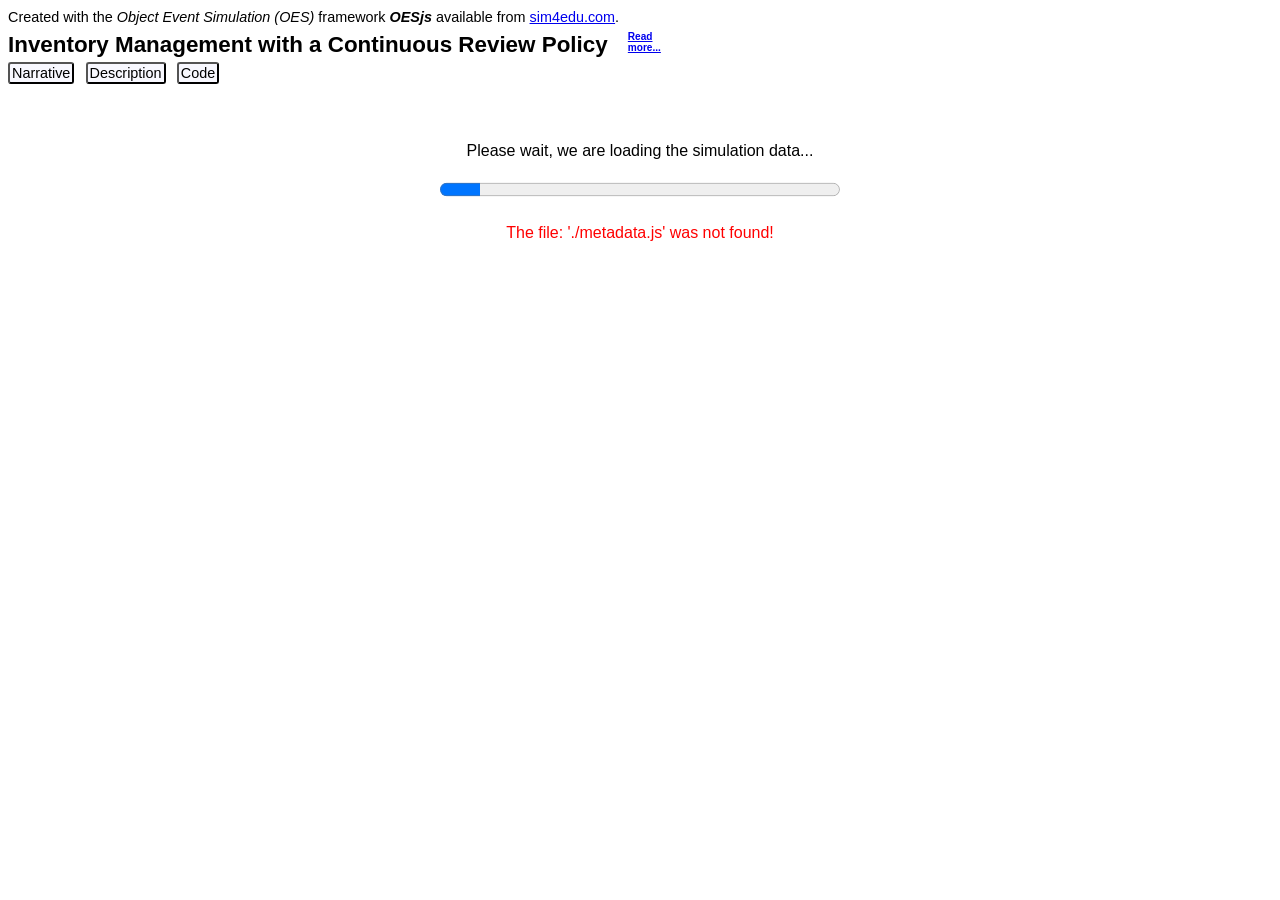
==== index.html @ e2ed5825 "Add files via upload" ====
<!DOCTYPE html>
<html xmlns="http://www.w3.org/1999/xhtml" lang="en-US">
<head>
 <meta charset="UTF-8" />
 <meta http-equiv="X-UA-Compatible" content="IE=edge"/>
 <title>Inventory-1 Object Event Simulation Example</title>
 <meta name="viewport" content="width=device-width, initial-scale = 1.0" />
 <meta name="description"
       content="The model defines an inventory management system for a single product shop with the possibility to choose between a continuous review replenishment policy, and periodic one. For simplicity, customer orders are treated in an abstract way by aggregating all customer orders during a business day into a daily demand event, such that the random variation of the daily order quantity is modeled by a random variable."/>
 <!-- Facebook Open Graph annotations -->
 <meta property="og:site_name" content="Sim4edu"/>
 <meta property="og:title" content="Inventory Management with a Continuous Review Policy"/>
 <meta property="og:locale" content="en" />
 <meta property="og:description"
       content="The model defines an inventory management system for a single product shop with the possibility to choose between a continuous review replenishment policy, and periodic one. For simplicity, customer orders are treated in an abstract way by aggregating all customer orders during a business day into a daily demand event, such that the random variation of the daily order quantity is modeled by a random variable."/>
 <meta property="og:url" content="https://sim4edu.com/sims/4"/>
 <meta property="og:image" content="https://sim4edu.com/img/sim4edu.png"/>  <!-- recommended 1200 x 630 -->
 <meta name="twitter:card" content="summary_large_image">

 <link rel="icon" type="image/png" href="https://sim4edu.com/img/icon-32x32.png" sizes="32x32">
 <link rel="icon" type="image/png" href="https://sim4edu.com/img/icon-16x16.png" sizes="16x16">

 <link rel="stylesheet" type="text/css" href="../framework/simulator-core.css" />
 <link rel="stylesheet" type="text/css" href="../framework/chartist.css" />
 <style id="page-styles">
  form#expost-statistics output {left: 16em;}
  #frontMatter > h1 {font-size: 1.4em;}  /* 2em for short headings */
 </style>
 <!-- Load polyfills for supporting >=IE9 -->
 <script crossorigin="anonymous"
         src="https://polyfill.io/v3/polyfill.min.js?features=Array.from%2CArray.of%2CArray.prototype.find%2CArray.prototype.includes%2CDOMTokenList%2CElement.prototype.after%2CElement.prototype.before%2CElement.prototype.classList%2CElement.prototype.cloneNode%2CIntl%2CNumber.isInteger%2CObject.keys%2CObject.values%2CPromise%2CString.prototype.endsWith%2CString.prototype.includes%2CURL%2Cconsole.log%2Cfetch"></script>
</head>
<body>
<div id="frontMatter">
 <div id="sim4eduinfo">Created with the <i>Object Event Simulation (OES)</i> framework <b><i>OESjs</i></b> available from
  <a href='https://sim4edu.com'>sim4edu.com</a>.</div>
 <h1>Inventory Management with a Continuous Review Policy<a href="description.html">Read more...</a></h1>
</div>
<main>
 <div id="model-menu">
  <button type='button' onclick='oes.ui.showNarrative()'>Narrative</button>
  <button type='button' onclick='oes.ui.showDescription()'>Description</button>
  <button id='showCodeBtn' type='button' onclick='oes.ui.showCode()'>Code</button>
 </div>
</main>
<noscript>
 <p>Please turn on JavaScript in your browser. Otherwise you cannot run Sim4edu simulations.</p>
</noscript>
<script src="metadata.js"></script>
<script src="../framework/frontMatter.js"></script>
<!-- load common core JS code files -->
<script src="../framework/simulator-core.js" async="async"></script>
<script src="../framework/chartist.js" async="async"></script>
<!-- load scenario.js and all files required by it, and set up the user interface -->
<script src="../loadManager.js"></script>
</body>
</html>
---- framework/simulator-core.css ----
/*! normalize.css v8.0.1 | MIT License | github.com/necolas/normalize.css */

/* Document
   ========================================================================== */

/**
 * 1. Correct the line height in all browsers.
 * 2. Prevent adjustments of font size after orientation changes in iOS.
 */

html {
  line-height: 1.15; /* 1 */
  -webkit-text-size-adjust: 100%; /* 2 */
}

/* Sections
   ========================================================================== */

/**
 * Remove the margin in all browsers.
 */

body {
  font-family:sans-serif;
  margin: 0;
}

/**
 * Render the `main` element consistently in IE.
 */

main {
  display: block;
}

/**
 * Correct the font size and margin on `h1` elements within `section` and
 * `article` contexts in Chrome, Firefox, and Safari.
 */

h1 {
  font-size: 2em;
  margin: 0.67em 0;
}

/* Grouping content
   ========================================================================== */

/**
 * 1. Add the correct box sizing in Firefox.
 * 2. Show the overflow in Edge and IE.
 */

hr {
  box-sizing: content-box; /* 1 */
  height: 0; /* 1 */
  overflow: visible; /* 2 */
}

/**
 * 1. Correct the inheritance and scaling of font size in all browsers.
 * 2. Correct the odd `em` font sizing in all browsers.
 */

pre {
  font-family: monospace, monospace; /* 1 */
  font-size: 1em; /* 2 */
}

/* Text-level semantics
   ========================================================================== */

/**
 * Remove the gray background on active links in IE 10.
 */

a {
  background-color: transparent;
}

/**
 * 1. Remove the bottom border in Chrome 57-
 * 2. Add the correct text decoration in Chrome, Edge, IE, Opera, and Safari.
 */

abbr[title] {
  border-bottom: none; /* 1 */
  text-decoration: underline; /* 2 */
  text-decoration: underline dotted; /* 2 */
}

/**
 * Add the correct font weight in Chrome, Edge, and Safari.
 */

b,
strong {
  font-weight: bolder;
}

/**
 * 1. Correct the inheritance and scaling of font size in all browsers.
 * 2. Correct the odd `em` font sizing in all browsers.
 */

code,
kbd,
samp {
  font-family: monospace, monospace; /* 1 */
  font-size: 1em; /* 2 */
}

/**
 * Add the correct font size in all browsers.
 */

small {
  font-size: 80%;
}

/**
 * Prevent `sub` and `sup` elements from affecting the line height in
 * all browsers.
 */

sub,
sup {
  font-size: 75%;
  line-height: 0;
  position: relative;
  vertical-align: baseline;
}

sub {
  bottom: -0.25em;
}

sup {
  top: -0.5em;
}

/* Embedded content
   ========================================================================== */

/**
 * Remove the border on images inside links in IE 10.
 */

img {
  border-style: none;
}

/* Forms
   ========================================================================== */

/**
 * 1. Change the font styles in all browsers.
 * 2. Remove the margin in Firefox and Safari.
 */

button,
input,
optgroup,
select,
textarea {
  font-family: inherit; /* 1 */
  font-size: 100%; /* 1 */
  line-height: 1.15; /* 1 */
  margin: 0; /* 2 */
}

/**
 * Show the overflow in IE.
 * 1. Show the overflow in Edge.
 */

button,
input { /* 1 */
  overflow: visible;
}

/**
 * Remove the inheritance of text transform in Edge, Firefox, and IE.
 * 1. Remove the inheritance of text transform in Firefox.
 */

button,
select { /* 1 */
  text-transform: none;
}

/**
 * Correct the inability to style clickable types in iOS and Safari.
 */

button,
[type="button"],
[type="reset"],
[type="submit"] {
  -webkit-appearance: button;
}

/**
 * Remove the inner border and padding in Firefox.
 */

button::-moz-focus-inner,
[type="button"]::-moz-focus-inner,
[type="reset"]::-moz-focus-inner,
[type="submit"]::-moz-focus-inner {
  border-style: none;
  padding: 0;
}

/**
 * Restore the focus styles unset by the previous rule.
 */

button:-moz-focusring,
[type="button"]:-moz-focusring,
[type="reset"]:-moz-focusring,
[type="submit"]:-moz-focusring {
  outline: 1px dotted ButtonText;
}

/**
 * Correct the padding in Firefox.
 */

fieldset {
  padding: 0.35em 0.75em 0.625em;
}

/**
 * 1. Correct the text wrapping in Edge and IE.
 * 2. Correct the color inheritance from `fieldset` elements in IE.
 * 3. Remove the padding so developers are not caught out when they zero out
 *    `fieldset` elements in all browsers.
 */

legend {
  box-sizing: border-box; /* 1 */
  color: inherit; /* 2 */
  display: table; /* 1 */
  max-width: 100%; /* 1 */
  padding: 0; /* 3 */
  white-space: normal; /* 1 */
}

/**
 * Add the correct vertical alignment in Chrome, Firefox, and Opera.
 */

progress {
  vertical-align: baseline;
}

/**
 * Remove the default vertical scrollbar in IE 10+.
 */

textarea {
  overflow: auto;
}

/**
 * 1. Add the correct box sizing in IE 10.
 * 2. Remove the padding in IE 10.
 */

[type="checkbox"],
[type="radio"] {
  box-sizing: border-box; /* 1 */
  padding: 0; /* 2 */
}

/**
 * Correct the cursor style of increment and decrement buttons in Chrome.
 */

[type="number"]::-webkit-inner-spin-button,
[type="number"]::-webkit-outer-spin-button {
  height: auto;
}

/**
 * 1. Correct the odd appearance in Chrome and Safari.
 * 2. Correct the outline style in Safari.
 */

[type="search"] {
  -webkit-appearance: textfield; /* 1 */
  outline-offset: -2px; /* 2 */
}

/**
 * Remove the inner padding in Chrome and Safari on macOS.
 */

[type="search"]::-webkit-search-decoration {
  -webkit-appearance: none;
}

/**
 * 1. Correct the inability to style clickable types in iOS and Safari.
 * 2. Change font properties to `inherit` in Safari.
 */

::-webkit-file-upload-button {
  -webkit-appearance: button; /* 1 */
  font: inherit; /* 2 */
}

/* Interactive
   ========================================================================== */

/*
 * Add the correct display in Edge, IE 10+, and Firefox.
 */

details {
  display: block;
}

/*
 * Add the correct display in all browsers.
 */

summary {
  display: list-item;
}

/* Misc
   ========================================================================== */

/**
 * Add the correct display in IE 10+.
 */

template {
  display: none;
}

/**
 * Add the correct display in IE 10.
 */

[hidden] {
  display: none;
}

/* ==========================================================================
   Custom styles
   ========================================================================== */

body {
  padding: 8px;
}
button {
  border-radius: 3px;  
  background: ghostwhite;
}
button[disabled] {
    color: lightgrey;
    background: whitesmoke;
}
button[disabled]:hover {
  cursor: default;
}
noscript > p { font-size: 1.2em; color: red;}

.oBJECTvIEW h2 {
  font-size: 110%;
  margin-top: 0.2em;
}
table { 
  border-collapse:collapse;
  margin: 1em 0;
  empty-cells: show;
}  
table, td, th { 
  border: thin solid black;
  padding: 5px;
}  
thead, th {
  background: aliceblue;
}

/****************************************
 Fixed-height tables with scrollable body
 assuming scrollbar width is 16px

 Issues: (1) does not scroll horizontally
 (2) renders thead underneath tbody

 ****************************************/
/*
table.RecTbl {
  display: table;
  width: 100%;
}
table.RecTbl thead {
  display: table;
  table-layout: fixed;
  width: calc(100% - 16px);
}
table.RecTbl tbody {
  display: block;
  width: calc(100% - 16px);
  height: 10em;
  overflow: auto;
  overflow-y: scroll;
}
table.RecTbl tr {
  display: table;
  table-layout: fixed;
  width: 100%;
  text-align: left;
}
*/

/* Center the class name of a record table widget */
table.RecTbl > thead > tr:first-child  {
  text-align: center;
}

menu {
  width: 14em;
  text-align: center;
  border: 1px solid black;
  padding: 8px;
  border-radius: 5px;
}
menu li {
  list-style: none;
  height: 1.5em;
  margin: 2px auto;
}
menu li button {
  width: 14em;
}
/*** Modal Window and Draggable Modal Window ***/
#overlay {
  position: fixed;
  top: 0;
  left: 0;
  width: 100%;
  height: 100%;
  z-index: 1000;
  background-color:rgba(0,0,0, 0.5);  /* 50% opacity */
  animation: overlay-with-modal .3s forwards ease;
}
@keyframes overlay-with-modal {
  from {transform:scale(0.5); background-color:rgba(0,0,0, 0);}
  to {transform:scale(1); background-color:rgba(0,0,0, 0.5);}
}
.modal {
  width: 40em;
  max-width: 100%;
  max-height: 100%;
  overflow: auto;
  position: absolute;
  top: 50%; left: 50%;
  transform: translate(-50%, -50%);  /* for centering */
  background-color: #eee;
}
.modal > h1 {
  margin: 0;
  padding: 0.5em;
  color: #eee;
  background-color: blue;
  font-size: 120%;
  height: 2em;
}
.modal > h1 > span.title {
  display: inline-block;
  padding-top: 0.4em;
}
.modal > h1 > span.closeButton {
  color: #eee;
  float: right;
  font-size: 180%;
  font-weight: bold;
}
.modal .modal-body {
  padding: 0.5em;
}
.modal label {
  line-height: 1.5;
}
.modal.action-required > h1{
  background-color: green;
}
.modal.error > h1{
  background-color: deeppink;
}
.modal .closeButton:hover,
.modal .closeButton:focus {
  cursor: pointer;
}
[draggable=true] {
  outline: 1px solid black;
  cursor: move;
  overflow: auto;
  resize: both;
}
/*********************************************/
form :invalid {
  box-shadow: none;  /* neutralizing FF */
  outline: dotted red;      
}
form > h1 {  /* form title */
  font-size: 120%;
}
form > div:first-child  {
  margin-top: 0.5em;
}
form > div:not(:last-child)  {
  margin-bottom: 0.5em;
}
form > div > label {
  position: relative;
}
form > div.I-O-field > label {
  width: 40em;
  display: block;     /* by default, one labeled control per line*/
}
form div.field-group > label {
  display: inline-block;
  width: 20em;
  margin-right: 1em;
}
form div.field-group > label > output {
  position: absolute;
  left: 12em;
}
form div.field-group > table.RecTbl {
  display: inline-block;
  margin: 0;
  vertical-align: top;
}
form output {
  min-width: 2em;
  background-color: gainsboro;
}
form div.field-group > label > input,
form div.field-group > label > select,
form div.field-group > label > output {
  margin-left: 0.7em;
  margin-right: 0.1em;
}
form div.I-O-field > label > input[type="text"],
form div.I-O-field > label > input[type="number"],
form div.yes-no-field > label > input[type="checkbox"],
form div.select > label > select,
form div.I-O-field > label > output {
  position: absolute;
  left: 12em;
}
form div.I-O-field > label > input[type="text"],
form div.I-O-field > label > input[type="number"] {
  width: 7em;
}
/*
form div.yes-no-field > label > input[type="checkbox"] {
  position: absolute;
  left: 2em;
}
*/
form div.action-group {
  margin-top: 0.5em;
}
form div > button {
  margin-right: 0.5em;  
}

form fieldset {
  margin-bottom: 1em;  
}
form fieldset > label {
  margin-right: 1em;
}
form fieldset > label > input[type="radio"],
    form > fieldset > label > input[type="checkbox"] {
  margin-right: 0.5em;  
}

/* Record List Widget */
td[contenteditable] {
  background-color: hsl( 120, 100%, 95%); /* 120 = green */
}
/* PrismJS 1.15.0
https://prismjs.com/download.html#themes=prism&languages=clike+javascript */
/**
 * prism.js default theme for JavaScript, CSS and HTML
 * Based on dabblet (http://dabblet.com)
 * @author Lea Verou
 */

code[class*="language-"],
pre[class*="language-"] {
	color: black;
	background: none;
	text-shadow: 0 1px white;
	font-family: Consolas, Monaco, 'Andale Mono', 'Ubuntu Mono', monospace;
	text-align: left;
	white-space: pre;
	word-spacing: normal;
	word-break: normal;
	word-wrap: normal;
	line-height: 1.5;

	-moz-tab-size: 4;
	-o-tab-size: 4;
	tab-size: 4;

	-webkit-hyphens: none;
	-moz-hyphens: none;
	-ms-hyphens: none;
	hyphens: none;
}

pre[class*="language-"]::-moz-selection, pre[class*="language-"] ::-moz-selection,
code[class*="language-"]::-moz-selection, code[class*="language-"] ::-moz-selection {
	text-shadow: none;
	background: #b3d4fc;
}

pre[class*="language-"]::selection, pre[class*="language-"] ::selection,
code[class*="language-"]::selection, code[class*="language-"] ::selection {
	text-shadow: none;
	background: #b3d4fc;
}

@media print {
	code[class*="language-"],
	pre[class*="language-"] {
		text-shadow: none;
	}
}

/* Code blocks */
pre[class*="language-"] {
	padding: 1em;
	margin: .5em 0;
	overflow: auto;
}

:not(pre) > code[class*="language-"],
pre[class*="language-"] {
	background: #f5f2f0;
}

/* Inline code */
:not(pre) > code[class*="language-"] {
	padding: .1em;
	border-radius: .3em;
	white-space: normal;
}

.token.comment,
.token.prolog,
.token.doctype,
.token.cdata {
	color: slategray;
}

.token.punctuation {
	color: #999;
}

.namespace {
	opacity: .7;
}

.token.property,
.token.tag,
.token.boolean,
.token.number,
.token.constant,
.token.symbol,
.token.deleted {
	color: #905;
}

.token.selector,
.token.attr-name,
.token.string,
.token.char,
.token.builtin,
.token.inserted {
	color: #690;
}

.token.operator,
.token.entity,
.token.url,
.language-css .token.string,
.style .token.string {
	color: #9a6e3a;
	background: hsla(0, 0%, 100%, .5);
}

.token.atrule,
.token.attr-value,
.token.keyword {
	color: #07a;
}

.token.function,
.token.class-name {
	color: #DD4A68;
}

.token.regex,
.token.important,
.token.variable {
	color: #e90;
}

.token.important,
.token.bold {
	font-weight: bold;
}
.token.italic {
	font-style: italic;
}

.token.entity {
	cursor: help;
}


/* In addition to vIEW.css */

#sim4eduinfo {
    display: inline-block;
    font-size: 90%;
    margin-top: 0;
    margin-bottom: 0;
}
#model-menu {
    display: inline-block;
    font-size: 90%;
    margin-top: 0;
    margin-bottom: 0.67em;
}
#model-menu button {
    display: inline-block;
    padding-left: 2px;
    padding-right: 2px;
    margin-right: 0.5em;
}
button:hover,
button:focus {
    cursor: pointer;
}
#model-menu button#spaceSizeDefBtn {
    margin-left: 1em;
    background-color: azure;
}
#model-menu form {
    /* position: relative; */
    vertical-align: top;
    margin-right: 0.5em;
    border: 1px solid;
    padding: 2px;
}
#model-menu form div.field-group > label {
    width: auto;
}
#showCodeForm p {
    margin: 0;
}
#showCodeForm div {
    margin-top: 0.3em;
}
form span.closeButton {
    float: right;
    font-size: 120%;
    margin-top: -0.2em;
}
form span.closeButton:hover,
form span.closeButton:focus {
    color: red;
    cursor: pointer;
}

#frontMatter > h1 {
    margin: 0.2em 0;
}
#frontMatter h1 > a {
    display: inline-block;
    margin-left: 2em;
    font-size: 45%;
    width: 5em;
}
#scenario {
    border-left: 0.5em solid gainsboro;
}
#scenario > h2 {
    margin-top: 0;
    background-color: gainsboro;
    color: whitesmoke;
}
#scenario > div {
    margin-left: 6px;
}
body > footer {
    margin-top: 3em;
    font-size: smaller;
}
#errors {
    padding-left: 5px;
    outline: red solid;
}
.error {
    color: #C0392B;
}

div[id="progress-container"] {
    margin: 3em 1em;
    text-align: center;
}
div[id="progress-container"] > h1 {
    font-size: 100%;
}
progress {
    width: 25em;
    height: 1.7em;
}

/* Vertical margin for UI blocks */
.uiBlock {
    margin: 1em 0;
}

/* overrides vIEW CSS rules */
form button[name="run step"] {
    margin-right: 0;
}
form .stepIncrement {
    cursor: pointer;
    margin-right: 0.5em;
    padding: 1px;
}
form[id="scenario"] div.field-group > label,
form[id="sim"] div.field-group > label {
    width: auto;
}
form[id="scenario"] div.field-group > label:not(:first-child),
form[id="sim"] div.field-group > label:not(:first-child)
{
    margin-left: 1em;
}
form[id="scenario"] div.field-group > label > output,
form[id="sim"] div.field-group > label > output
{
    position: static; left: 0;
}

/* Styles for simulation experiment statistics */
table.expStatistics tbody td {
    text-align: right;
}

/* Styles for DOM-Grid */
table#visCanvas {
  table-layout: fixed;
}
/* table[id="space-view"] corresponds to table#space-view, but helps to avoid cascade/specificity issues */
table[id="visCanvas"] td {
  padding: 1px;
  text-align: center;
  vertical-align: middle;
}

table[id="space-view"] td div.object-view {
  display: block;
  padding: 0;
  margin: 0;
  border-radius: 0;
  min-width: 3px;
  min-height: 3px;
  width: 100%;
  height: 100%;
  font-size: 90%;
}

/*canvas {
  margin: 0.5em 0;
  width: 100% !important;
}*/
.expandablePanel {
  border: 3px solid grey;
  padding: 5px;
  margin: 1em 0;
}
.expandablePanel > h2 {
  font-size: 1.2em;
  color: grey;
  margin-top: 0;
  margin-bottom: 0;
}
.expandablePanel > h2 > button {
  font-size: smaller;
  margin-right: 1em;
}
.expandablePanel > div.xpanel-content > div.xpanel-main {
  display: flex;
  justify-content: space-evenly;
  flex-wrap: wrap;
}

form[id="expost-statistics"] {
    outline: solid grey;
    padding: 5px;
    margin: 1em 0;
}
form[id="expost-statistics"] h2 {
    font-size: 110%;
    margin-bottom: 0.4em;
}
form[id="expost-statistics"] h3 {
    font-size: 100%;
    margin-top: 0.3em;
    margin-bottom: 0.2em;
}
div[id="time-series-chart"] {
    width: 100%;
    height: 450px;
}

#InitialStateObjectsUI table.PopTable {
    max-height: 7em;
    overflow: auto;
}

/* ==========================================================================
   Print styles for printing the SVG chart
   ========================================================================== */

@media print {
	@page {size: landscape;}
	
    body {visibility: hidden;}
	#time-series-chart {
		visibility:visible;
		position:absolute; top:0px; left:0px;
	}
}
---- framework/chartist.css ----
.ct-double-octave:after,.ct-major-eleventh:after,.ct-major-second:after,.ct-major-seventh:after,.ct-major-sixth:after,.ct-major-tenth:after,.ct-major-third:after,.ct-major-twelfth:after,.ct-minor-second:after,.ct-minor-seventh:after,.ct-minor-sixth:after,.ct-minor-third:after,.ct-octave:after,.ct-perfect-fifth:after,.ct-perfect-fourth:after,.ct-square:after{content:"";clear:both}.ct-label{fill:rgba(0,0,0,.4);color:rgba(0,0,0,.4);font-size:.75rem;line-height:1}.ct-chart-bar .ct-label,.ct-chart-line .ct-label{display:block;display:-webkit-box;display:-moz-box;display:-ms-flexbox;display:-webkit-flex;display:flex}.ct-label.ct-horizontal.ct-start{-webkit-box-align:flex-end;-webkit-align-items:flex-end;-ms-flex-align:flex-end;align-items:flex-end;-webkit-box-pack:flex-start;-webkit-justify-content:flex-start;-ms-flex-pack:flex-start;justify-content:flex-start;text-align:left;text-anchor:start}.ct-label.ct-horizontal.ct-end{-webkit-box-align:flex-start;-webkit-align-items:flex-start;-ms-flex-align:flex-start;align-items:flex-start;-webkit-box-pack:flex-start;-webkit-justify-content:flex-start;-ms-flex-pack:flex-start;justify-content:flex-start;text-align:left;text-anchor:start}.ct-label.ct-vertical.ct-start{-webkit-box-align:flex-end;-webkit-align-items:flex-end;-ms-flex-align:flex-end;align-items:flex-end;-webkit-box-pack:flex-end;-webkit-justify-content:flex-end;-ms-flex-pack:flex-end;justify-content:flex-end;text-align:right;text-anchor:end}.ct-label.ct-vertical.ct-end{-webkit-box-align:flex-end;-webkit-align-items:flex-end;-ms-flex-align:flex-end;align-items:flex-end;-webkit-box-pack:flex-start;-webkit-justify-content:flex-start;-ms-flex-pack:flex-start;justify-content:flex-start;text-align:left;text-anchor:start}.ct-chart-bar .ct-label.ct-horizontal.ct-start{-webkit-box-align:flex-end;-webkit-align-items:flex-end;-ms-flex-align:flex-end;align-items:flex-end;-webkit-box-pack:center;-webkit-justify-content:center;-ms-flex-pack:center;justify-content:center;text-align:center;text-anchor:start}.ct-chart-bar .ct-label.ct-horizontal.ct-end{-webkit-box-align:flex-start;-webkit-align-items:flex-start;-ms-flex-align:flex-start;align-items:flex-start;-webkit-box-pack:center;-webkit-justify-content:center;-ms-flex-pack:center;justify-content:center;text-align:center;text-anchor:start}.ct-chart-bar.ct-horizontal-bars .ct-label.ct-horizontal.ct-start{-webkit-box-align:flex-end;-webkit-align-items:flex-end;-ms-flex-align:flex-end;align-items:flex-end;-webkit-box-pack:flex-start;-webkit-justify-content:flex-start;-ms-flex-pack:flex-start;justify-content:flex-start;text-align:left;text-anchor:start}.ct-chart-bar.ct-horizontal-bars .ct-label.ct-horizontal.ct-end{-webkit-box-align:flex-start;-webkit-align-items:flex-start;-ms-flex-align:flex-start;align-items:flex-start;-webkit-box-pack:flex-start;-webkit-justify-content:flex-start;-ms-flex-pack:flex-start;justify-content:flex-start;text-align:left;text-anchor:start}.ct-chart-bar.ct-horizontal-bars .ct-label.ct-vertical.ct-start{-webkit-box-align:center;-webkit-align-items:center;-ms-flex-align:center;align-items:center;-webkit-box-pack:flex-end;-webkit-justify-content:flex-end;-ms-flex-pack:flex-end;justify-content:flex-end;text-align:right;text-anchor:end}.ct-chart-bar.ct-horizontal-bars .ct-label.ct-vertical.ct-end{-webkit-box-align:center;-webkit-align-items:center;-ms-flex-align:center;align-items:center;-webkit-box-pack:flex-start;-webkit-justify-content:flex-start;-ms-flex-pack:flex-start;justify-content:flex-start;text-align:left;text-anchor:end}.ct-grid{stroke:rgba(0,0,0,.2);stroke-width:1px;stroke-dasharray:2px}.ct-point{stroke-width:10px;stroke-linecap:round}.ct-line{fill:none;stroke-width:4px}.ct-area{stroke:none;fill-opacity:.1}.ct-bar{fill:none;stroke-width:10px}.ct-slice-donut{fill:none;stroke-width:60px}.ct-series-a .ct-bar,.ct-series-a .ct-line,.ct-series-a .ct-point,.ct-series-a .ct-slice-donut{stroke:#d70206}.ct-series-a .ct-area,.ct-series-a .ct-slice-pie{fill:#d70206}.ct-series-b .ct-bar,.ct-series-b .ct-line,.ct-series-b .ct-point,.ct-series-b .ct-slice-donut{stroke:#f05b4f}.ct-series-b .ct-area,.ct-series-b .ct-slice-pie{fill:#f05b4f}.ct-series-c .ct-bar,.ct-series-c .ct-line,.ct-series-c .ct-point,.ct-series-c .ct-slice-donut{stroke:#f4c63d}.ct-series-c .ct-area,.ct-series-c .ct-slice-pie{fill:#f4c63d}.ct-series-d .ct-bar,.ct-series-d .ct-line,.ct-series-d .ct-point,.ct-series-d .ct-slice-donut{stroke:#d17905}.ct-series-d .ct-area,.ct-series-d .ct-slice-pie{fill:#d17905}.ct-series-e .ct-bar,.ct-series-e .ct-line,.ct-series-e .ct-point,.ct-series-e .ct-slice-donut{stroke:#453d3f}.ct-series-e .ct-area,.ct-series-e .ct-slice-pie{fill:#453d3f}.ct-series-f .ct-bar,.ct-series-f .ct-line,.ct-series-f .ct-point,.ct-series-f .ct-slice-donut{stroke:#59922b}.ct-series-f .ct-area,.ct-series-f .ct-slice-pie{fill:#59922b}.ct-series-g .ct-bar,.ct-series-g .ct-line,.ct-series-g .ct-point,.ct-series-g .ct-slice-donut{stroke:#0544d3}.ct-series-g .ct-area,.ct-series-g .ct-slice-pie{fill:#0544d3}.ct-series-h .ct-bar,.ct-series-h .ct-line,.ct-series-h .ct-point,.ct-series-h .ct-slice-donut{stroke:#6b0392}.ct-series-h .ct-area,.ct-series-h .ct-slice-pie{fill:#6b0392}.ct-series-i .ct-bar,.ct-series-i .ct-line,.ct-series-i .ct-point,.ct-series-i .ct-slice-donut{stroke:#f05b4f}.ct-series-i .ct-area,.ct-series-i .ct-slice-pie{fill:#f05b4f}.ct-series-j .ct-bar,.ct-series-j .ct-line,.ct-series-j .ct-point,.ct-series-j .ct-slice-donut{stroke:#dda458}.ct-series-j .ct-area,.ct-series-j .ct-slice-pie{fill:#dda458}.ct-series-k .ct-bar,.ct-series-k .ct-line,.ct-series-k .ct-point,.ct-series-k .ct-slice-donut{stroke:#eacf7d}.ct-series-k .ct-area,.ct-series-k .ct-slice-pie{fill:#eacf7d}.ct-series-l .ct-bar,.ct-series-l .ct-line,.ct-series-l .ct-point,.ct-series-l .ct-slice-donut{stroke:#86797d}.ct-series-l .ct-area,.ct-series-l .ct-slice-pie{fill:#86797d}.ct-series-m .ct-bar,.ct-series-m .ct-line,.ct-series-m .ct-point,.ct-series-m .ct-slice-donut{stroke:#b2c326}.ct-series-m .ct-area,.ct-series-m .ct-slice-pie{fill:#b2c326}.ct-series-n .ct-bar,.ct-series-n .ct-line,.ct-series-n .ct-point,.ct-series-n .ct-slice-donut{stroke:#6188e2}.ct-series-n .ct-area,.ct-series-n .ct-slice-pie{fill:#6188e2}.ct-series-o .ct-bar,.ct-series-o .ct-line,.ct-series-o .ct-point,.ct-series-o .ct-slice-donut{stroke:#a748ca}.ct-series-o .ct-area,.ct-series-o .ct-slice-pie{fill:#a748ca}.ct-square{display:block;position:relative;width:100%}.ct-square:before{display:block;float:left;content:"";width:0;height:0;padding-bottom:100%}.ct-square:after{display:table}.ct-square>svg{display:block;position:absolute;top:0;left:0}.ct-minor-second{display:block;position:relative;width:100%}.ct-minor-second:before{display:block;float:left;content:"";width:0;height:0;padding-bottom:93.75%}.ct-minor-second:after{display:table}.ct-minor-second>svg{display:block;position:absolute;top:0;left:0}.ct-major-second{display:block;position:relative;width:100%}.ct-major-second:before{display:block;float:left;content:"";width:0;height:0;padding-bottom:88.8888888889%}.ct-major-second:after{display:table}.ct-major-second>svg{display:block;position:absolute;top:0;left:0}.ct-minor-third{display:block;position:relative;width:100%}.ct-minor-third:before{display:block;float:left;content:"";width:0;height:0;padding-bottom:83.3333333333%}.ct-minor-third:after{display:table}.ct-minor-third>svg{display:block;position:absolute;top:0;left:0}.ct-major-third{display:block;position:relative;width:100%}.ct-major-third:before{display:block;float:left;content:"";width:0;height:0;padding-bottom:80%}.ct-major-third:after{display:table}.ct-major-third>svg{display:block;position:absolute;top:0;left:0}.ct-perfect-fourth{display:block;position:relative;width:100%}.ct-perfect-fourth:before{display:block;float:left;content:"";width:0;height:0;padding-bottom:75%}.ct-perfect-fourth:after{display:table}.ct-perfect-fourth>svg{display:block;position:absolute;top:0;left:0}.ct-perfect-fifth{display:block;position:relative;width:100%}.ct-perfect-fifth:before{display:block;float:left;content:"";width:0;height:0;padding-bottom:66.6666666667%}.ct-perfect-fifth:after{display:table}.ct-perfect-fifth>svg{display:block;position:absolute;top:0;left:0}.ct-minor-sixth{display:block;position:relative;width:100%}.ct-minor-sixth:before{display:block;float:left;content:"";width:0;height:0;padding-bottom:62.5%}.ct-minor-sixth:after{display:table}.ct-minor-sixth>svg{display:block;position:absolute;top:0;left:0}.ct-golden-section{display:block;position:relative;width:100%}.ct-golden-section:before{display:block;float:left;content:"";width:0;height:0;padding-bottom:61.804697157%}.ct-golden-section:after{content:"";display:table;clear:both}.ct-golden-section>svg{display:block;position:absolute;top:0;left:0}.ct-major-sixth{display:block;position:relative;width:100%}.ct-major-sixth:before{display:block;float:left;content:"";width:0;height:0;padding-bottom:60%}.ct-major-sixth:after{display:table}.ct-major-sixth>svg{display:block;position:absolute;top:0;left:0}.ct-minor-seventh{display:block;position:relative;width:100%}.ct-minor-seventh:before{display:block;float:left;content:"";width:0;height:0;padding-bottom:56.25%}.ct-minor-seventh:after{display:table}.ct-minor-seventh>svg{display:block;position:absolute;top:0;left:0}.ct-major-seventh{display:block;position:relative;width:100%}.ct-major-seventh:before{display:block;float:left;content:"";width:0;height:0;padding-bottom:53.3333333333%}.ct-major-seventh:after{display:table}.ct-major-seventh>svg{display:block;position:absolute;top:0;left:0}.ct-octave{display:block;position:relative;width:100%}.ct-octave:before{display:block;float:left;content:"";width:0;height:0;padding-bottom:50%}.ct-octave:after{display:table}.ct-octave>svg{display:block;position:absolute;top:0;left:0}.ct-major-tenth{display:block;position:relative;width:100%}.ct-major-tenth:before{display:block;float:left;content:"";width:0;height:0;padding-bottom:40%}.ct-major-tenth:after{display:table}.ct-major-tenth>svg{display:block;position:absolute;top:0;left:0}.ct-major-eleventh{display:block;position:relative;width:100%}.ct-major-eleventh:before{display:block;float:left;content:"";width:0;height:0;padding-bottom:37.5%}.ct-major-eleventh:after{display:table}.ct-major-eleventh>svg{display:block;position:absolute;top:0;left:0}.ct-major-twelfth{display:block;position:relative;width:100%}.ct-major-twelfth:before{display:block;float:left;content:"";width:0;height:0;padding-bottom:33.3333333333%}.ct-major-twelfth:after{display:table}.ct-major-twelfth>svg{display:block;position:absolute;top:0;left:0}.ct-double-octave{display:block;position:relative;width:100%}.ct-double-octave:before{display:block;float:left;content:"";width:0;height:0;padding-bottom:25%}.ct-double-octave:after{display:table}.ct-double-octave>svg{display:block;position:absolute;top:0;left:0}
.ct-legend[class=^""] {
  clear: both;
  display: inline-block;
}
.ct-series-0 {
  color: #d70206;
}

.ct-series-1 {
  color: #f05b4f;
}

.ct-series-2 {
  color: #f4c63d;
}

.ct-series-3 {
  color: #d17905;
}

.ct-series-4 {
  color: #453d3f;
}

.ct-series-5 {
  color: #59922b;
}

.ct-series-6 {
  color: #0544d3;
}

.ct-series-7 {
  color: #6b0392;
}

.ct-series-8 {
  color: #f05b4f;
}

.ct-series-9 {
  color: #dda458;
}

.ct-series-10 {
  color: #eacf7d;
}

.ct-series-11 {
  color: #86797d;
}

.ct-series-12 {
  color: #b2c326;
}
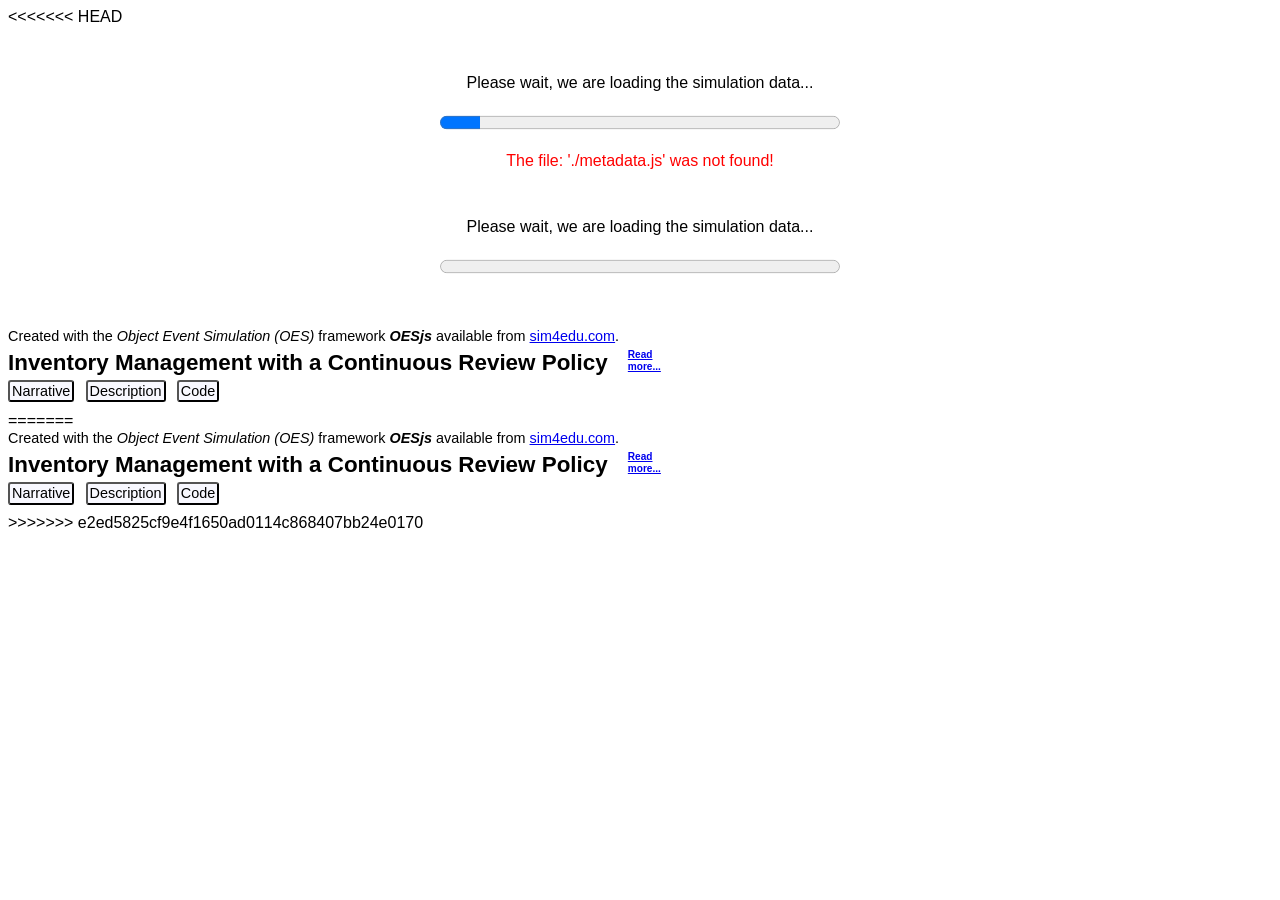
==== commit 1b190608: "3b" ====
--- a/index.html
+++ b/index.html
@@ -1,57 +1,117 @@
-<!DOCTYPE html>
-<html xmlns="http://www.w3.org/1999/xhtml" lang="en-US">
-<head>
- <meta charset="UTF-8" />
- <meta http-equiv="X-UA-Compatible" content="IE=edge"/>
- <title>Inventory-1 Object Event Simulation Example</title>
- <meta name="viewport" content="width=device-width, initial-scale = 1.0" />
- <meta name="description"
-       content="The model defines an inventory management system for a single product shop with the possibility to choose between a continuous review replenishment policy, and periodic one. For simplicity, customer orders are treated in an abstract way by aggregating all customer orders during a business day into a daily demand event, such that the random variation of the daily order quantity is modeled by a random variable."/>
- <!-- Facebook Open Graph annotations -->
- <meta property="og:site_name" content="Sim4edu"/>
- <meta property="og:title" content="Inventory Management with a Continuous Review Policy"/>
- <meta property="og:locale" content="en" />
- <meta property="og:description"
-       content="The model defines an inventory management system for a single product shop with the possibility to choose between a continuous review replenishment policy, and periodic one. For simplicity, customer orders are treated in an abstract way by aggregating all customer orders during a business day into a daily demand event, such that the random variation of the daily order quantity is modeled by a random variable."/>
- <meta property="og:url" content="https://sim4edu.com/sims/4"/>
- <meta property="og:image" content="https://sim4edu.com/img/sim4edu.png"/>  <!-- recommended 1200 x 630 -->
- <meta name="twitter:card" content="summary_large_image">
-
- <link rel="icon" type="image/png" href="https://sim4edu.com/img/icon-32x32.png" sizes="32x32">
- <link rel="icon" type="image/png" href="https://sim4edu.com/img/icon-16x16.png" sizes="16x16">
-
- <link rel="stylesheet" type="text/css" href="../framework/simulator-core.css" />
- <link rel="stylesheet" type="text/css" href="../framework/chartist.css" />
- <style id="page-styles">
-  form#expost-statistics output {left: 16em;}
-  #frontMatter > h1 {font-size: 1.4em;}  /* 2em for short headings */
- </style>
- <!-- Load polyfills for supporting >=IE9 -->
- <script crossorigin="anonymous"
-         src="https://polyfill.io/v3/polyfill.min.js?features=Array.from%2CArray.of%2CArray.prototype.find%2CArray.prototype.includes%2CDOMTokenList%2CElement.prototype.after%2CElement.prototype.before%2CElement.prototype.classList%2CElement.prototype.cloneNode%2CIntl%2CNumber.isInteger%2CObject.keys%2CObject.values%2CPromise%2CString.prototype.endsWith%2CString.prototype.includes%2CURL%2Cconsole.log%2Cfetch"></script>
-</head>
-<body>
-<div id="frontMatter">
- <div id="sim4eduinfo">Created with the <i>Object Event Simulation (OES)</i> framework <b><i>OESjs</i></b> available from
-  <a href='https://sim4edu.com'>sim4edu.com</a>.</div>
- <h1>Inventory Management with a Continuous Review Policy<a href="description.html">Read more...</a></h1>
-</div>
-<main>
- <div id="model-menu">
-  <button type='button' onclick='oes.ui.showNarrative()'>Narrative</button>
-  <button type='button' onclick='oes.ui.showDescription()'>Description</button>
-  <button id='showCodeBtn' type='button' onclick='oes.ui.showCode()'>Code</button>
- </div>
-</main>
-<noscript>
- <p>Please turn on JavaScript in your browser. Otherwise you cannot run Sim4edu simulations.</p>
-</noscript>
-<script src="metadata.js"></script>
-<script src="../framework/frontMatter.js"></script>
-<!-- load common core JS code files -->
-<script src="../framework/simulator-core.js" async="async"></script>
-<script src="../framework/chartist.js" async="async"></script>
-<!-- load scenario.js and all files required by it, and set up the user interface -->
-<script src="../loadManager.js"></script>
-</body>
-</html>
+<<<<<<< HEAD
+<!DOCTYPE html>
+<html xmlns="http://www.w3.org/1999/xhtml" lang="en-US">
+<head>
+ <meta charset="UTF-8" />
+ <meta http-equiv="X-UA-Compatible" content="IE=edge"/>
+ <title>Inventory-1 Object Event Simulation Example</title>
+ <meta name="viewport" content="width=device-width, initial-scale = 1.0" />
+ <meta name="description"
+       content="The model defines an inventory management system for a single product shop with the possibility to choose between a continuous review replenishment policy, and periodic one. For simplicity, customer orders are treated in an abstract way by aggregating all customer orders during a business day into a daily demand event, such that the random variation of the daily order quantity is modeled by a random variable."/>
+ <!-- Facebook Open Graph annotations -->
+ <meta property="og:site_name" content="Sim4edu"/>
+ <meta property="og:title" content="Inventory Management with a Continuous Review Policy"/>
+ <meta property="og:locale" content="en" />
+ <meta property="og:description"
+       content="The model defines an inventory management system for a single product shop with the possibility to choose between a continuous review replenishment policy, and periodic one. For simplicity, customer orders are treated in an abstract way by aggregating all customer orders during a business day into a daily demand event, such that the random variation of the daily order quantity is modeled by a random variable."/>
+ <meta property="og:url" content="https://sim4edu.com/sims/4"/>
+ <meta property="og:image" content="https://sim4edu.com/img/sim4edu.png"/>  <!-- recommended 1200 x 630 -->
+ <meta name="twitter:card" content="summary_large_image">
+
+ <link rel="icon" type="image/png" href="https://sim4edu.com/img/icon-32x32.png" sizes="32x32">
+ <link rel="icon" type="image/png" href="https://sim4edu.com/img/icon-16x16.png" sizes="16x16">
+
+ <link rel="stylesheet" type="text/css" href="../framework/simulator-core.css" />
+ <link rel="stylesheet" type="text/css" href="../framework/chartist.css" />
+ <style id="page-styles">
+  form#expost-statistics output {left: 16em;}
+  #frontMatter > h1 {font-size: 1.4em;}  /* 2em for short headings */
+ </style>
+ <!-- Load polyfills for supporting >=IE9 -->
+ <script crossorigin="anonymous"
+         src="https://polyfill.io/v3/polyfill.min.js?features=Array.from%2CArray.of%2CArray.prototype.find%2CArray.prototype.includes%2CDOMTokenList%2CElement.prototype.after%2CElement.prototype.before%2CElement.prototype.classList%2CElement.prototype.cloneNode%2CIntl%2CNumber.isInteger%2CObject.keys%2CObject.values%2CPromise%2CString.prototype.endsWith%2CString.prototype.includes%2CURL%2Cconsole.log%2Cfetch"></script>
+</head>
+<body>
+<div id="frontMatter">
+ <div id="sim4eduinfo">Created with the <i>Object Event Simulation (OES)</i> framework <b><i>OESjs</i></b> available from
+  <a href='https://sim4edu.com'>sim4edu.com</a>.</div>
+ <h1>Inventory Management with a Continuous Review Policy<a href="description.html">Read more...</a></h1>
+</div>
+<main>
+ <div id="model-menu">
+  <button type='button' onclick='oes.ui.showNarrative()'>Narrative</button>
+  <button type='button' onclick='oes.ui.showDescription()'>Description</button>
+  <button id='showCodeBtn' type='button' onclick='oes.ui.showCode()'>Code</button>
+ </div>
+</main>
+<noscript>
+ <p>Please turn on JavaScript in your browser. Otherwise you cannot run Sim4edu simulations.</p>
+</noscript>
+<script src="metadata.js"></script>
+<script src="../framework/frontMatter.js"></script>
+<!-- load common core JS code files -->
+<script src="../framework/simulator-core.js" async="async"></script>
+<script src="../framework/chartist.js" async="async"></script>
+<!-- load scenario.js and all files required by it, and set up the user interface -->
+<script src="../loadManager.js"></script>
+</body>
+</html>
+=======
+<!DOCTYPE html>
+<html xmlns="http://www.w3.org/1999/xhtml" lang="en-US">
+<head>
+ <meta charset="UTF-8" />
+ <meta http-equiv="X-UA-Compatible" content="IE=edge"/>
+ <title>Inventory-1 Object Event Simulation Example</title>
+ <meta name="viewport" content="width=device-width, initial-scale = 1.0" />
+ <meta name="description"
+       content="The model defines an inventory management system for a single product shop with the possibility to choose between a continuous review replenishment policy, and periodic one. For simplicity, customer orders are treated in an abstract way by aggregating all customer orders during a business day into a daily demand event, such that the random variation of the daily order quantity is modeled by a random variable."/>
+ <!-- Facebook Open Graph annotations -->
+ <meta property="og:site_name" content="Sim4edu"/>
+ <meta property="og:title" content="Inventory Management with a Continuous Review Policy"/>
+ <meta property="og:locale" content="en" />
+ <meta property="og:description"
+       content="The model defines an inventory management system for a single product shop with the possibility to choose between a continuous review replenishment policy, and periodic one. For simplicity, customer orders are treated in an abstract way by aggregating all customer orders during a business day into a daily demand event, such that the random variation of the daily order quantity is modeled by a random variable."/>
+ <meta property="og:url" content="https://sim4edu.com/sims/4"/>
+ <meta property="og:image" content="https://sim4edu.com/img/sim4edu.png"/>  <!-- recommended 1200 x 630 -->
+ <meta name="twitter:card" content="summary_large_image">
+
+ <link rel="icon" type="image/png" href="https://sim4edu.com/img/icon-32x32.png" sizes="32x32">
+ <link rel="icon" type="image/png" href="https://sim4edu.com/img/icon-16x16.png" sizes="16x16">
+
+ <link rel="stylesheet" type="text/css" href="../framework/simulator-core.css" />
+ <link rel="stylesheet" type="text/css" href="../framework/chartist.css" />
+ <style id="page-styles">
+  form#expost-statistics output {left: 16em;}
+  #frontMatter > h1 {font-size: 1.4em;}  /* 2em for short headings */
+ </style>
+ <!-- Load polyfills for supporting >=IE9 -->
+ <script crossorigin="anonymous"
+         src="https://polyfill.io/v3/polyfill.min.js?features=Array.from%2CArray.of%2CArray.prototype.find%2CArray.prototype.includes%2CDOMTokenList%2CElement.prototype.after%2CElement.prototype.before%2CElement.prototype.classList%2CElement.prototype.cloneNode%2CIntl%2CNumber.isInteger%2CObject.keys%2CObject.values%2CPromise%2CString.prototype.endsWith%2CString.prototype.includes%2CURL%2Cconsole.log%2Cfetch"></script>
+</head>
+<body>
+<div id="frontMatter">
+ <div id="sim4eduinfo">Created with the <i>Object Event Simulation (OES)</i> framework <b><i>OESjs</i></b> available from
+  <a href='https://sim4edu.com'>sim4edu.com</a>.</div>
+ <h1>Inventory Management with a Continuous Review Policy<a href="description.html">Read more...</a></h1>
+</div>
+<main>
+ <div id="model-menu">
+  <button type='button' onclick='oes.ui.showNarrative()'>Narrative</button>
+  <button type='button' onclick='oes.ui.showDescription()'>Description</button>
+  <button id='showCodeBtn' type='button' onclick='oes.ui.showCode()'>Code</button>
+ </div>
+</main>
+<noscript>
+ <p>Please turn on JavaScript in your browser. Otherwise you cannot run Sim4edu simulations.</p>
+</noscript>
+<script src="metadata.js"></script>
+<script src="../framework/frontMatter.js"></script>
+<!-- load common core JS code files -->
+<script src="../framework/simulator-core.js" async="async"></script>
+<script src="../framework/chartist.js" async="async"></script>
+<!-- load scenario.js and all files required by it, and set up the user interface -->
+<script src="../loadManager.js"></script>
+</body>
+</html>
+>>>>>>> e2ed5825cf9e4f1650ad0114c868407bb24e0170
